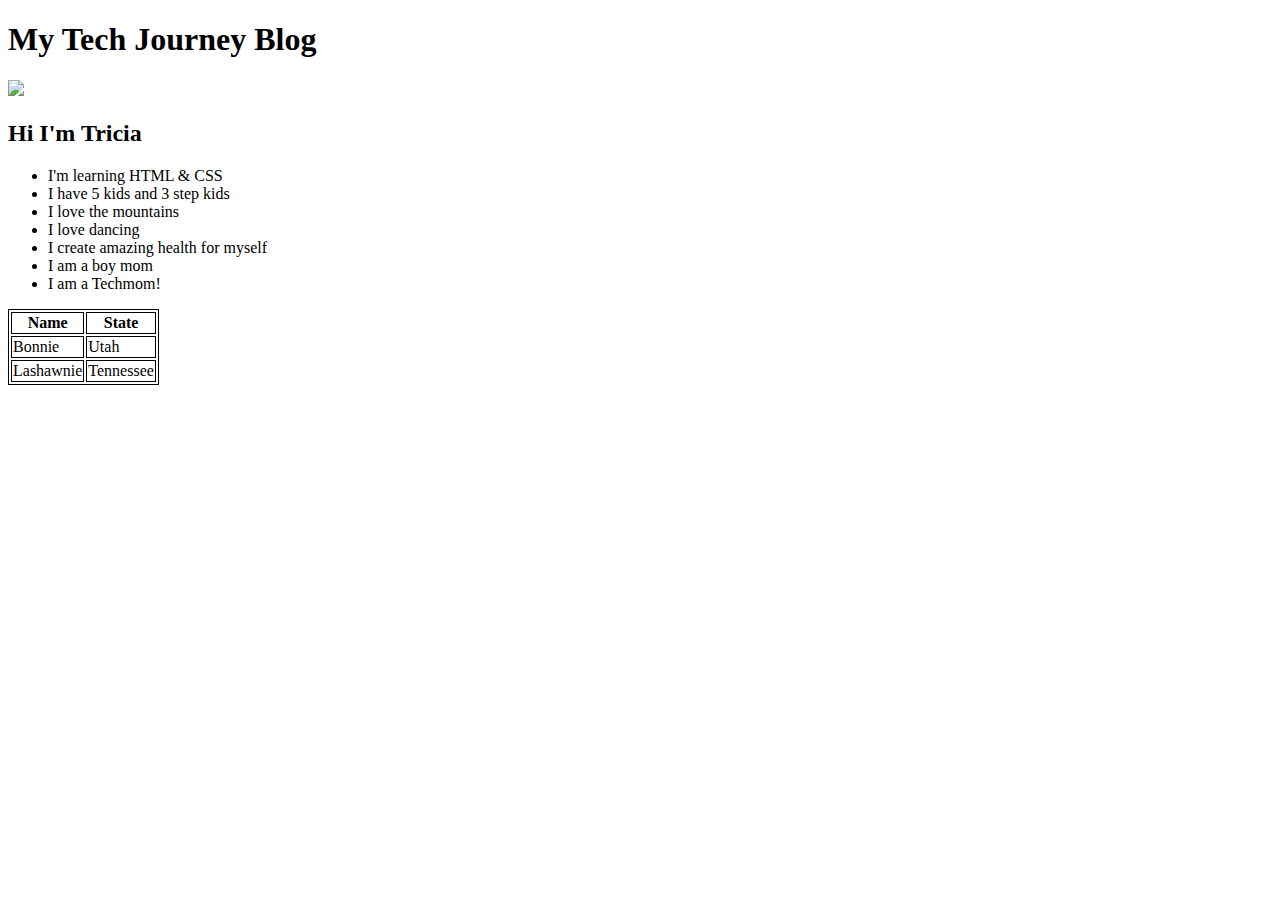
==== index.html @ 04f0c3d6 "modified:   index.html" ====
<!DOCTYPE html>
<html>

<head>
    <link rel="stylesheet" href="styles.css">
</head>

<body>
    <h1>My Tech Journey Blog</h1>
    <img src="https://photos.google.com/photo/AF1QipOoPbz_yH--6obYPNJQbgX1kdCmrmNNskSSHhEy">

    <h2>Hi I'm Tricia</h2>
    <ul>
        <li>I'm learning HTML & CSS</li>
        <li>I have 5 kids and 3 step kids</li>
        <li>I love the mountains</li>
        <li>I love dancing</li>
        <li>I create amazing health for myself</li>
        <li>I am a boy mom</li>
        <li>I am a Techmom!</li>
    </ul>
    <table>
        <style>
            table,
            th,
            td {
                border: 1px solid;
            }
        </style>
        <thead>
            <tr>
                <th>Name</th>
                <th>State</th>
            </tr>
        </thead>
        <tbody>
            <tr>
                <td>Bonnie</td>
                <td>Utah</td>
            </tr>
            <tr>
                <td>Lashawnie</td>
                <td>Tennessee</td>
            </tr>
        </tbody>
    </table>
</body>

</html>
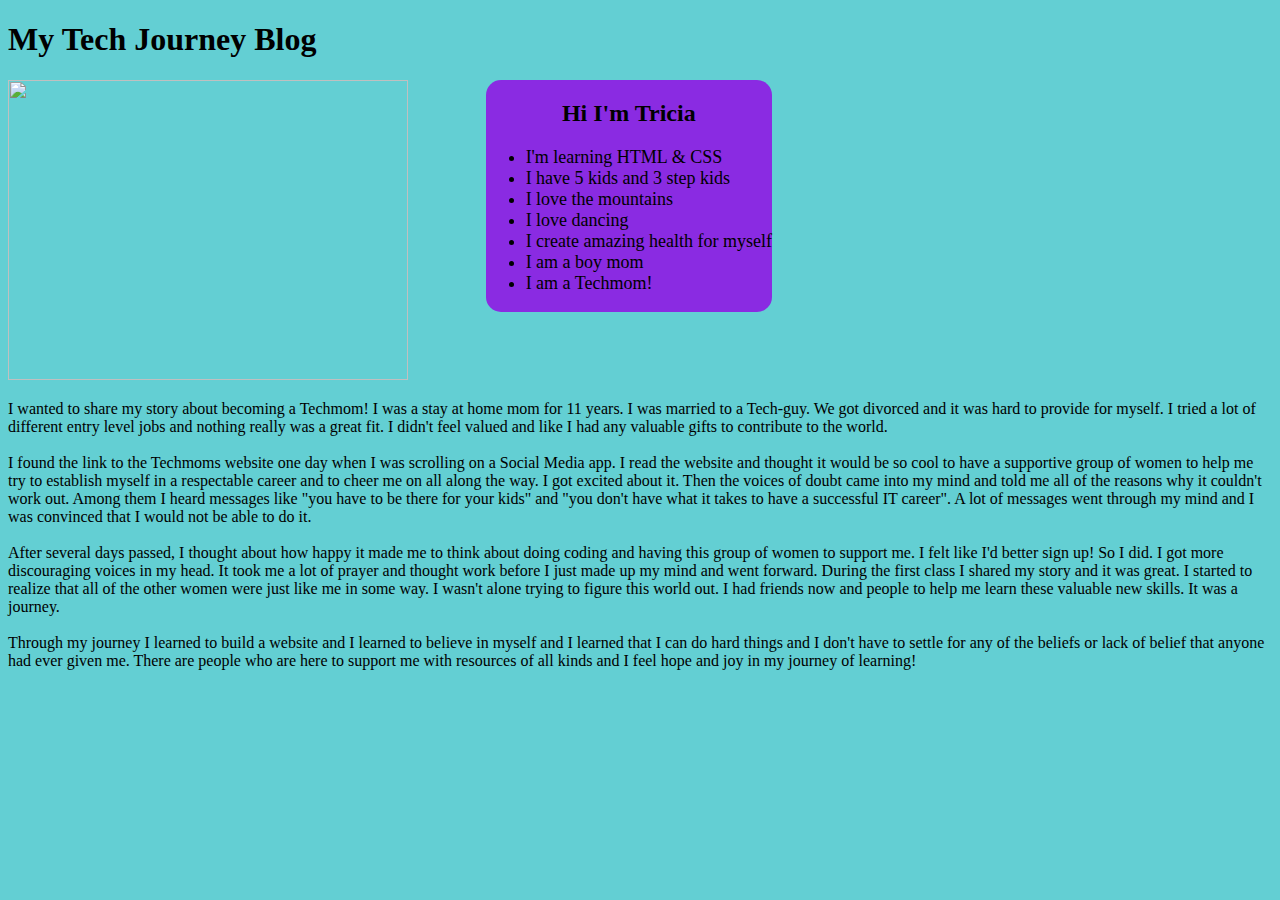
==== commit cf2961b8: "modified:   index.html 	modified:   styles.css" ====
--- a/index.html
+++ b/index.html
@@ -7,43 +7,50 @@
 
 <body>
     <h1>My Tech Journey Blog</h1>
-    <img src="https://photos.google.com/photo/AF1QipOoPbz_yH--6obYPNJQbgX1kdCmrmNNskSSHhEy">
+    <img src="sitephoto.png" width="400" height=300 />
+    <div class="Intro1">
+        <h2 class="Name">Hi I'm Tricia</h2>
+        <ul>
+            <li>I'm learning HTML & CSS</li>
+            <li>I have 5 kids and 3 step kids</li>
+            <li>I love the mountains</li>
+            <li>I love dancing</li>
+            <li>I create amazing health for myself</li>
+            <li>I am a boy mom</li>
+            <li>I am a Techmom!</li>
+        </ul>
+    </div>
+    <p>I wanted to share my story about becoming a Techmom! I was a stay at home mom for 11 years. I was
+        married to a Tech-guy. We got divorced and it was hard to provide for myself. I tried a lot of
+        different entry level jobs and nothing really was a great fit. I didn't feel valued and like I had
+        any valuable gifts to contribute to the world.<br></br>
+        I found the link to the Techmoms website one day when I was scrolling on a Social Media app. I read
+        the website and thought it would be so cool to have a supportive group of women to help me try to
+        establish myself in a respectable career and to cheer me on all along the way. I got excited about it.
+        Then the voices of doubt came into my mind and told me all of the reasons why it couldn't work out.
+        Among them I heard messages like "you have to be there for your kids" and "you don't have what it takes to
+        have a successful IT career". A lot of messages went through my mind and I was convinced that I would not be
+        able to do it. <br></br>
+        After several days passed, I thought about how happy it made me to think about doing coding and having
+        this group of women to support me. I felt like I'd better sign up! So I did. I got more discouraging voices
+        in
+        my head. It took me a lot of prayer and thought work before I just made up my mind and went forward. During
+        the
+        first class I shared my story and it was great. I started to realize that all of the other women were just
+        like
+        me in some way. I wasn't alone trying to figure this world out. I had friends now and people to help me
+        learn
+        these valuable new skills. It was a journey.<br></br> Through my journey I learned to build a website and I
+        learned
+        to
+        believe in myself and I learned that I can do hard things and I don't have to settle for any of the beliefs
+        or
+        lack of belief that anyone had ever given me. There are people who are here to support me with resources of
+        all
+        kinds and I feel hope and joy in my journey of learning!
 
-    <h2>Hi I'm Tricia</h2>
-    <ul>
-        <li>I'm learning HTML & CSS</li>
-        <li>I have 5 kids and 3 step kids</li>
-        <li>I love the mountains</li>
-        <li>I love dancing</li>
-        <li>I create amazing health for myself</li>
-        <li>I am a boy mom</li>
-        <li>I am a Techmom!</li>
-    </ul>
-    <table>
-        <style>
-            table,
-            th,
-            td {
-                border: 1px solid;
-            }
-        </style>
-        <thead>
-            <tr>
-                <th>Name</th>
-                <th>State</th>
-            </tr>
-        </thead>
-        <tbody>
-            <tr>
-                <td>Bonnie</td>
-                <td>Utah</td>
-            </tr>
-            <tr>
-                <td>Lashawnie</td>
-                <td>Tennessee</td>
-            </tr>
-        </tbody>
-    </table>
+    </p>
+
 </body>
 
 </html>--- a/styles.css
+++ b/styles.css
@@ -0,0 +1,35 @@
+body {
+    background-color: rgb(99, 207, 211)
+}
+
+h1 {
+    color: black;
+    text-align: left;
+}
+
+.Intro1 {
+    background-color: blueviolet;
+    float: right;
+    border-radius: 15px;
+    margin-right: 500px;
+
+
+}
+
+.Name {
+    text-align: center;
+
+}
+
+ul {
+    font-family: Optima;
+    font-size: 18px;
+}
+
+ol {
+    font-family: Georgia, 'Times New Roman', Times, serif font-size: 18px;
+}
+
+.moms {
+    color: rgb (80, 29, 29);
+}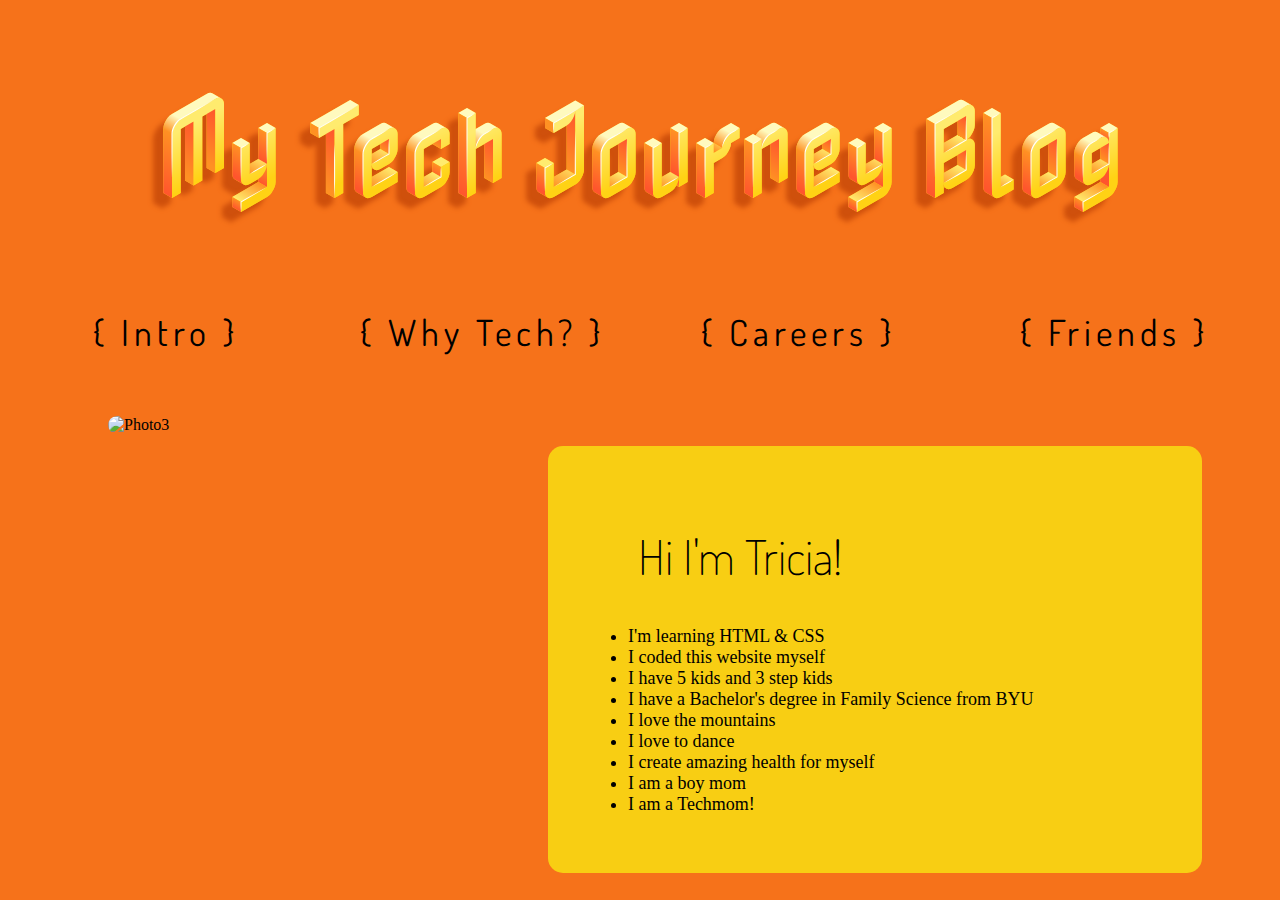
==== commit 8b5c6a8b: "modified:   Careers.html 	modified:   Friends.html 	modified:   Intro.html 	modified:   Why Tech.htm" ====
--- a/index.html
+++ b/index.html
@@ -1,56 +1,64 @@
 <!DOCTYPE html>
-<html>
+<html lang="en">
+<meta name="viewport" content="width=device-width, initial-scale=1.0">
+<meta charset="UTF-8">
+
+
+<link rel="stylesheet" href="styles.css">
+<link rel="stylesheet" href="https://fonts.googleapis.com/css?family=Nabla">
+<link href="https://fonts.googleapis.com/css2?family=Dosis:wght@400;700&display=swap" rel="stylesheet">
+
 
 <head>
-    <link rel="stylesheet" href="styles.css">
-</head>
+    <title>My Tech Journey</title>
 
 <body>
-    <h1>My Tech Journey Blog</h1>
-    <img src="sitephoto.png" width="400" height=300 />
-    <div class="Intro1">
-        <h2 class="Name">Hi I'm Tricia</h2>
-        <ul>
-            <li>I'm learning HTML & CSS</li>
-            <li>I have 5 kids and 3 step kids</li>
-            <li>I love the mountains</li>
-            <li>I love dancing</li>
-            <li>I create amazing health for myself</li>
-            <li>I am a boy mom</li>
-            <li>I am a Techmom!</li>
-        </ul>
+    <div>
+        <h1>My Tech Journey Blog</h1>
     </div>
-    <p>I wanted to share my story about becoming a Techmom! I was a stay at home mom for 11 years. I was
-        married to a Tech-guy. We got divorced and it was hard to provide for myself. I tried a lot of
-        different entry level jobs and nothing really was a great fit. I didn't feel valued and like I had
-        any valuable gifts to contribute to the world.<br></br>
-        I found the link to the Techmoms website one day when I was scrolling on a Social Media app. I read
-        the website and thought it would be so cool to have a supportive group of women to help me try to
-        establish myself in a respectable career and to cheer me on all along the way. I got excited about it.
-        Then the voices of doubt came into my mind and told me all of the reasons why it couldn't work out.
-        Among them I heard messages like "you have to be there for your kids" and "you don't have what it takes to
-        have a successful IT career". A lot of messages went through my mind and I was convinced that I would not be
-        able to do it. <br></br>
-        After several days passed, I thought about how happy it made me to think about doing coding and having
-        this group of women to support me. I felt like I'd better sign up! So I did. I got more discouraging voices
-        in
-        my head. It took me a lot of prayer and thought work before I just made up my mind and went forward. During
-        the
-        first class I shared my story and it was great. I started to realize that all of the other women were just
-        like
-        me in some way. I wasn't alone trying to figure this world out. I had friends now and people to help me
-        learn
-        these valuable new skills. It was a journey.<br></br> Through my journey I learned to build a website and I
-        learned
-        to
-        believe in myself and I learned that I can do hard things and I don't have to settle for any of the beliefs
-        or
-        lack of belief that anyone had ever given me. There are people who are here to support me with resources of
-        all
-        kinds and I feel hope and joy in my journey of learning!
 
-    </p>
+    <!DOCTYPE html>
+    <html>
+    <meta name="viewport" content="width=device-width, initial-scale=1.0">
+    <meta charset="UTF-8">
 
-</body>
 
-</html>+    <link rel="stylesheet" href="styles.css">
+    <link rel="stylesheet" href="https://fonts.googleapis.com/css?family=Nabla">
+    <link href="https://fonts.googleapis.com/css2?family=Dosis:wght@400;700&display=swap" rel="stylesheet">
+
+
+    </head>
+
+    <body>
+
+        <div class="container">
+            <button class="button" onclick="location.href='index.html';">{ Intro }</button>
+            <button class="button" onclick="location.href= 'Why Tech.html';">{ Why Tech? }</button>
+            <button class="button" onclick="location.href='Careers.html';">{ Careers }</button>
+            <button class="button" onclick="location.href='Friends.html';">{ Friends }</button>
+        </div>
+
+        <img class="photo3" src="itsme.jpg" width="350" alt="Photo3" />
+
+        <div class="Intro1">
+            <h2 class="Name">Hi I'm Tricia!</h2>
+            <ul>
+                <li>I'm learning HTML & CSS</li>
+                <li>I coded this website myself</li>
+                <li>I have 5 kids and 3 step kids</li>
+                <li>I have a Bachelor's degree in Family Science from BYU</li>
+                <li>I love the mountains</li>
+                <li>I love to dance</li>
+                <li>I create amazing health
+                    for myself</li>
+                <li>I am a boy mom</li>
+                <li>I am a Techmom!</li>
+            </ul>
+        </div>
+
+        <br><br><br><br><br><br>
+
+    </body>
+
+    </html>--- a/styles.css
+++ b/styles.css
@@ -1,33 +1,116 @@
 body {
-    background-color: rgb(99, 207, 211)
+    background-color: rgb(246, 114, 26)
 }
 
 h1 {
     color: black;
-    text-align: left;
+    text-align: center;
+    font-family: Nabla;
+    font-size: 100px;
+    text-shadow: -10px 10px 5px rgb(207, 80, 12);
+
+}
+
+h2 {
+    float: right;
+    background-color;
+    margin-right: 320px;
 }
 
 .Intro1 {
-    background-color: blueviolet;
+    background-color: rgb(248, 206, 19);
     float: right;
     border-radius: 15px;
-    margin-right: 500px;
+    margin-right: 70px;
+    margin-top: 80px;
+    padding: 40px;
+}
 
+.photo1 {
+    float: right;
+    margin-top: 50px;
+    margin-left: 0px;
+    border-radius: 15px;
+}
+
+.photo2 {
+    float: left;
+    margin-left: 100px;
+    margin-top: 50px;
+    border: 3px;
+    border-color: rgb(8, 8, 8);
+    border-radius: 15px;
+}
+
+.photo3 {
+    float: left;
+    margin-left: 100px;
+    margin-top: 50px;
+    border: 3px;
+    border-color: rgb(8, 8, 8);
+    border-radius: 15px;
+}
+
+.p2 {
+    margin-left: 80px;
+    margin-right: 470px;
+    padding: 20px;
+    font-size: 18px;
+    font-family: Lucida Sans;
+}
+
+.Friends {
+    font-family: "Nabla";
+    font-size: 42px;
+    text-align: center;
+    float: center;
+    border-radius: 15px;
+    padding: 5px;
+}
+
+.button {
+    display: inline;
+    background-color: rgb(246, 114, 26);
+    border: 1px solid rgb(246, 114, 26);
+    width: 25%;
+    float: left;
+    font-family: "Dosis";
+    font-size: 36px;
+    letter-spacing: 5px;
+    padding: 10px;
 
 }
 
+.button:hover {
+    background-color: #5475ad;
+    box-shadow: 0 12px 16px 0 rgba(0, 0, 0, 0.24), 0 17px 50px 0 rgba(0, 0, 0, 0.19);
+}
+
 .Name {
-    text-align: center;
+    text-align: right;
+    font-size: 48px;
+    font-family: Dosis;
+    font-weight: 50;
+    margin-left: 50px;
+}
 
+.story {}
+
+p {
+    font-size: 18px;
+    font-family: Lucida Sans;
+    text-align: left;
+    margin-left: 550px;
+    margin-right: 50px;
 }
 
 ul {
-    font-family: Optima;
+    font-family: Tahoma;
     font-size: 18px;
 }
 
 ol {
-    font-family: Georgia, 'Times New Roman', Times, serif font-size: 18px;
+    font-family: Tahoma, 'Times New Roman', Times, serif font-size: 18px;
 }
 
 .moms {
--- a/styles.css
+++ b/styles.css
@@ -1,33 +1,116 @@
 body {
-    background-color: rgb(99, 207, 211)
+    background-color: rgb(246, 114, 26)
 }
 
 h1 {
     color: black;
-    text-align: left;
+    text-align: center;
+    font-family: Nabla;
+    font-size: 100px;
+    text-shadow: -10px 10px 5px rgb(207, 80, 12);
+
+}
+
+h2 {
+    float: right;
+    background-color;
+    margin-right: 320px;
 }
 
 .Intro1 {
-    background-color: blueviolet;
+    background-color: rgb(248, 206, 19);
     float: right;
     border-radius: 15px;
-    margin-right: 500px;
+    margin-right: 70px;
+    margin-top: 80px;
+    padding: 40px;
+}
 
+.photo1 {
+    float: right;
+    margin-top: 50px;
+    margin-left: 0px;
+    border-radius: 15px;
+}
+
+.photo2 {
+    float: left;
+    margin-left: 100px;
+    margin-top: 50px;
+    border: 3px;
+    border-color: rgb(8, 8, 8);
+    border-radius: 15px;
+}
+
+.photo3 {
+    float: left;
+    margin-left: 100px;
+    margin-top: 50px;
+    border: 3px;
+    border-color: rgb(8, 8, 8);
+    border-radius: 15px;
+}
+
+.p2 {
+    margin-left: 80px;
+    margin-right: 470px;
+    padding: 20px;
+    font-size: 18px;
+    font-family: Lucida Sans;
+}
+
+.Friends {
+    font-family: "Nabla";
+    font-size: 42px;
+    text-align: center;
+    float: center;
+    border-radius: 15px;
+    padding: 5px;
+}
+
+.button {
+    display: inline;
+    background-color: rgb(246, 114, 26);
+    border: 1px solid rgb(246, 114, 26);
+    width: 25%;
+    float: left;
+    font-family: "Dosis";
+    font-size: 36px;
+    letter-spacing: 5px;
+    padding: 10px;
 
 }
 
+.button:hover {
+    background-color: #5475ad;
+    box-shadow: 0 12px 16px 0 rgba(0, 0, 0, 0.24), 0 17px 50px 0 rgba(0, 0, 0, 0.19);
+}
+
 .Name {
-    text-align: center;
+    text-align: right;
+    font-size: 48px;
+    font-family: Dosis;
+    font-weight: 50;
+    margin-left: 50px;
+}
 
+.story {}
+
+p {
+    font-size: 18px;
+    font-family: Lucida Sans;
+    text-align: left;
+    margin-left: 550px;
+    margin-right: 50px;
 }
 
 ul {
-    font-family: Optima;
+    font-family: Tahoma;
     font-size: 18px;
 }
 
 ol {
-    font-family: Georgia, 'Times New Roman', Times, serif font-size: 18px;
+    font-family: Tahoma, 'Times New Roman', Times, serif font-size: 18px;
 }
 
 .moms {
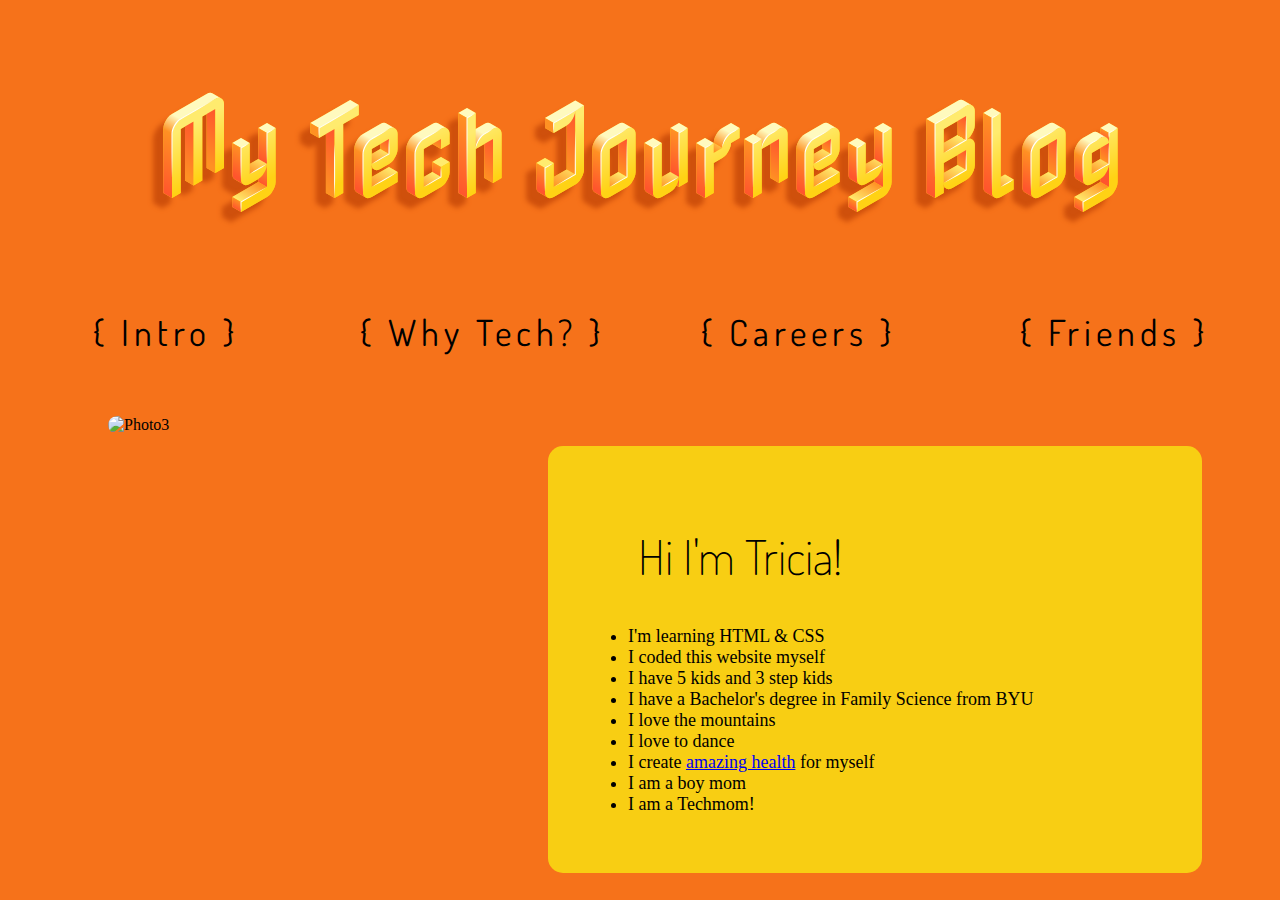
==== commit 60793001: "modified:   Intro.html 	new file:   My health.html 	modified:   index.html 	modified:   styles.css" ====
--- a/index.html
+++ b/index.html
@@ -33,7 +33,7 @@
     <body>
 
         <div class="container">
-            <button class="button" onclick="location.href='index.html';">{ Intro }</button>
+            <button class="button" onclick="location.href='Index.html';">{ Intro }</button>
             <button class="button" onclick="location.href= 'Why Tech.html';">{ Why Tech? }</button>
             <button class="button" onclick="location.href='Careers.html';">{ Careers }</button>
             <button class="button" onclick="location.href='Friends.html';">{ Friends }</button>
@@ -50,7 +50,7 @@
                 <li>I have a Bachelor's degree in Family Science from BYU</li>
                 <li>I love the mountains</li>
                 <li>I love to dance</li>
-                <li>I create amazing health
+                <li>I create <a href="My health.html">amazing health</a>
                     for myself</li>
                 <li>I am a boy mom</li>
                 <li>I am a Techmom!</li>
--- a/styles.css
+++ b/styles.css
@@ -13,8 +13,17 @@
 
 h2 {
     float: right;
-    background-color;
     margin-right: 320px;
+}
+
+.healthheader {
+    float: left;
+    font-size: 60px;
+    font-family: Dosis;
+    margin-bottom: 200px;
+    margin-left: 100px;
+    padding: 0px;
+
 }
 
 .Intro1 {
@@ -94,7 +103,7 @@
     margin-left: 50px;
 }
 
-.story {}
+
 
 p {
     font-size: 18px;
@@ -104,13 +113,23 @@
     margin-right: 50px;
 }
 
+.p3 {
+    font-size: 22px;
+    font-family: Lucida Sans;
+    text-align: left;
+    margin-left: 10px;
+    margin-right: 200px;
+
+}
+
 ul {
     font-family: Tahoma;
     font-size: 18px;
 }
 
 ol {
-    font-family: Tahoma, 'Times New Roman', Times, serif font-size: 18px;
+    font-family: Tahoma, 'Times New Roman', Times, serif;
+    font-size: 18px;
 }
 
 .moms {
--- a/styles.css
+++ b/styles.css
@@ -13,8 +13,17 @@
 
 h2 {
     float: right;
-    background-color;
     margin-right: 320px;
+}
+
+.healthheader {
+    float: left;
+    font-size: 60px;
+    font-family: Dosis;
+    margin-bottom: 200px;
+    margin-left: 100px;
+    padding: 0px;
+
 }
 
 .Intro1 {
@@ -94,7 +103,7 @@
     margin-left: 50px;
 }
 
-.story {}
+
 
 p {
     font-size: 18px;
@@ -104,13 +113,23 @@
     margin-right: 50px;
 }
 
+.p3 {
+    font-size: 22px;
+    font-family: Lucida Sans;
+    text-align: left;
+    margin-left: 10px;
+    margin-right: 200px;
+
+}
+
 ul {
     font-family: Tahoma;
     font-size: 18px;
 }
 
 ol {
-    font-family: Tahoma, 'Times New Roman', Times, serif font-size: 18px;
+    font-family: Tahoma, 'Times New Roman', Times, serif;
+    font-size: 18px;
 }
 
 .moms {
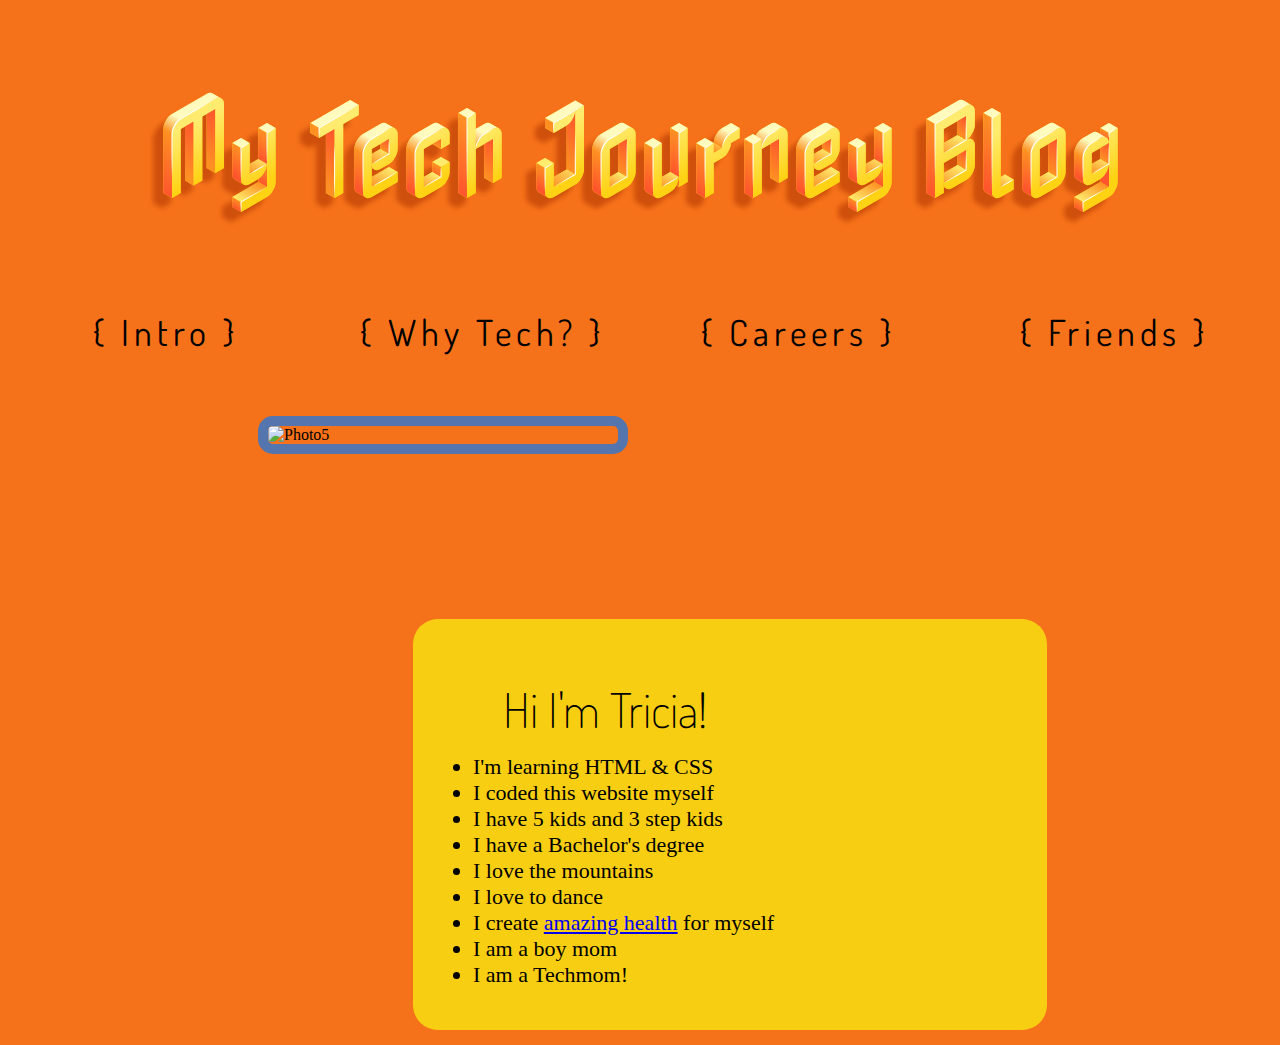
==== commit c7892a64: "Rename Index.html to index.html" ====
--- a/index.html
+++ b/index.html
@@ -1,64 +1,47 @@
 <!DOCTYPE html>
 <html lang="en">
-<meta name="viewport" content="width=device-width, initial-scale=1.0">
-<meta charset="UTF-8">
-
-
-<link rel="stylesheet" href="styles.css">
-<link rel="stylesheet" href="https://fonts.googleapis.com/css?family=Nabla">
-<link href="https://fonts.googleapis.com/css2?family=Dosis:wght@400;700&display=swap" rel="stylesheet">
-
 
 <head>
+    <meta name="viewport" content="width=device-width, initial-scale=1.0">
+    <meta charset="UTF-8">
+    <link rel="stylesheet" href="styles.css">
+    <link rel="stylesheet" href="https://fonts.googleapis.com/css?family=Nabla">
+    <link href="https://fonts.googleapis.com/css2?family=Dosis:wght@400;700&display=swap" rel="stylesheet">
     <title>My Tech Journey</title>
+</head>
 
 <body>
     <div>
         <h1>My Tech Journey Blog</h1>
     </div>
+    <nav class="container">
+        <button class="button" onclick="location.href='Intro.html';">{ Intro }</button>
+        <button class="button" onclick="location.href= 'Why Tech.html';">{ Why Tech? }</button>
+        <button class="button" onclick="location.href='Careers.html';">{ Careers }</button>
+        <button class="button" onclick="location.href='Friends.html';">{ Friends }</button>
+    </nav>
+    <div class="backgroundmain">
+        <img class="photo5" src="itsme.jpg" width="350" alt="Photo5" />
+    </div>
+    <div class="Intro1">
+        <h2 class="MyName">Hi I'm Tricia!</h2>
+        <ul>
+            <li>I'm learning HTML & CSS</li>
+            <li>I coded this website myself</li>
+            <li>I have 5 kids and 3 step kids</li>
+            <li>I have a Bachelor's degree</li>
+            <li>I love the mountains</li>
+            <li>I love to dance</li>
+            <li>I create <a href="My health.html">amazing
+                    health</a>
+                for myself</li>
+            <li>I am a boy mom</li>
+            <li>I am a Techmom!</li>
+        </ul>
+    </div>
 
-    <!DOCTYPE html>
-    <html>
-    <meta name="viewport" content="width=device-width, initial-scale=1.0">
-    <meta charset="UTF-8">
+    <br><br><br><br><br><br>
 
+</body>
 
-    <link rel="stylesheet" href="styles.css">
-    <link rel="stylesheet" href="https://fonts.googleapis.com/css?family=Nabla">
-    <link href="https://fonts.googleapis.com/css2?family=Dosis:wght@400;700&display=swap" rel="stylesheet">
-
-
-    </head>
-
-    <body>
-
-        <div class="container">
-            <button class="button" onclick="location.href='Index.html';">{ Intro }</button>
-            <button class="button" onclick="location.href= 'Why Tech.html';">{ Why Tech? }</button>
-            <button class="button" onclick="location.href='Careers.html';">{ Careers }</button>
-            <button class="button" onclick="location.href='Friends.html';">{ Friends }</button>
-        </div>
-
-        <img class="photo3" src="itsme.jpg" width="350" alt="Photo3" />
-
-        <div class="Intro1">
-            <h2 class="Name">Hi I'm Tricia!</h2>
-            <ul>
-                <li>I'm learning HTML & CSS</li>
-                <li>I coded this website myself</li>
-                <li>I have 5 kids and 3 step kids</li>
-                <li>I have a Bachelor's degree in Family Science from BYU</li>
-                <li>I love the mountains</li>
-                <li>I love to dance</li>
-                <li>I create <a href="My health.html">amazing health</a>
-                    for myself</li>
-                <li>I am a boy mom</li>
-                <li>I am a Techmom!</li>
-            </ul>
-        </div>
-
-        <br><br><br><br><br><br>
-
-    </body>
-
-    </html>+</html>
--- a/styles.css
+++ b/styles.css
@@ -14,6 +14,11 @@
 h2 {
     float: right;
     margin-right: 320px;
+}
+
+.title1 {
+    display: block;
+    margin-bottom: 50px;
 }
 
 .healthheader {
@@ -26,13 +31,18 @@
 
 }
 
+.backgroundmain {}
+
 .Intro1 {
     background-color: rgb(248, 206, 19);
+    background-size: cover;
     float: right;
-    border-radius: 15px;
-    margin-right: 70px;
-    margin-top: 80px;
-    padding: 40px;
+    text-align: ;
+    border-radius: 25px;
+    margin-right: 225px;
+    margin-top: 65px;
+    margin-bottom: 15px;
+    padding: 20px;
 }
 
 .photo1 {
@@ -40,12 +50,16 @@
     margin-top: 50px;
     margin-left: 0px;
     border-radius: 15px;
+    border: 4px;
+    border-color: black;
+    border-style: solid;
 }
 
 .photo2 {
     float: left;
-    margin-left: 100px;
-    margin-top: 50px;
+    margin-left: 70px;
+    margin-top: 50px;
+    margin-bottom: 50px;
     border: 3px;
     border-color: rgb(8, 8, 8);
     border-radius: 15px;
@@ -53,11 +67,35 @@
 
 .photo3 {
     float: left;
-    margin-left: 100px;
-    margin-top: 50px;
-    border: 3px;
-    border-color: rgb(8, 8, 8);
-    border-radius: 15px;
+    margin-left: 110px;
+    margin-top: 50px;
+    margin-bottom: 100px;
+    border: 8px;
+    border-radius: 15px;
+    border-color: #5475ad;
+    border-style: solid;
+}
+
+.photo4 {
+    float: left;
+    margin-left: 125px;
+    margin-top: 50px;
+    margin-bottom: 100px;
+    border: 10px;
+    border-radius: 15px;
+    border-color: #5475ad;
+    border-style: solid;
+}
+
+.photo5 {
+    float: left;
+    margin-left: 250px;
+    margin-top: 50px;
+    margin-bottom: 100px;
+    border: 10px;
+    border-radius: 15px;
+    border-color: #5475ad;
+    border-style: solid;
 }
 
 .p2 {
@@ -96,23 +134,201 @@
 }
 
 .Name {
-    text-align: right;
+    text-align: center;
     font-size: 48px;
     font-family: Dosis;
     font-weight: 50;
-    margin-left: 50px;
-}
-
-
+    margin-left: ;
+    margin-bottom: 150px;
+
+}
+
+.MyName {
+    text-align: center;
+    font-size: 48px;
+    font-family: Dosis;
+    font-weight: 50;
+    margin-left: 70px;
+    margin-bottom: 15px;
+}
+
+.container {
+    display: auto;
+}
+
+.box1 {
+    display: flex;
+    grid-row: 1;
+    grid-column: 2;
+    background-color: red;
+    width: 80%;
+    height: 250px;
+    align-self: center;
+
+}
 
 p {
-    font-size: 18px;
+    font-size: ;
     font-family: Lucida Sans;
     text-align: left;
     margin-left: 550px;
     margin-right: 50px;
 }
 
+.careers {
+    margin-left: 100px;
+    margin-right: 100px;
+}
+
+.pics {
+    margin-left: 200px;
+    margin-right: 200px;
+    margin-top: 350px;
+    text-align: center;
+    background-color: #5475ad;
+    display: ;
+    justify-content: center;
+    padding: 10px;
+}
+
+.pic1 {
+    padding: ;
+    border: 4px;
+    border-color: black;
+    border-style: solid;
+    border-radius: 15px;
+    margin-right: 10px;
+    margin-top: 15px;
+    margin-bottom: 15px;
+}
+
+.pic2 {
+    padding: 0px;
+    border: 4px;
+    border-color: black;
+    border-style: solid;
+    border-radius: 15px;
+    margin-left: 10px;
+    margin-top: 15px;
+    margin-bottom: 15px;
+
+}
+
+.pic3 {
+    padding: 0px;
+    border-radius: 15px;
+    border: 4px;
+    border-color: black;
+    border-style: solid;
+    margin-right: 10px;
+    margin-top: 15px;
+    margin-bottom: 15px;
+}
+
+.pic4 {
+    padding: 0px;
+    border-radius: 15px;
+    border: 4px;
+    border-color: black;
+    border-style: solid;
+    margin-left: 10px;
+    margin-top: 15px;
+    margin-bottom: 15px;
+}
+
+.pic5 {
+    padding: 0px;
+    border-radius: 15px;
+    border: 4px;
+    border-color: black;
+    border-style: solid;
+    margin-right: 10px;
+    margin-top: 15px;
+    margin-bottom: 15px;
+}
+
+.pic6 {
+    padding: 0px;
+    border-radius: 15px;
+    border: 4px;
+    border-color: black;
+    border-style: solid;
+    margin-left: 10px;
+    margin-top: 15px;
+    margin-bottom: 15px;
+}
+
+.pic7 {
+    padding: 0px;
+    border-radius: 15px;
+    border: 4px;
+    border-color: black;
+    border-style: solid;
+    margin-right: 10px;
+    margin-top: 15px;
+    margin-bottom: 15px;
+}
+
+.pic8 {
+    padding: 0px;
+    border-radius: 15px;
+    border: 4px;
+    border-color: black;
+    border-style: solid;
+    margin-left: 10px;
+    margin-top: 15px;
+    margin-bottom: 15px;
+}
+
+.pic9 {
+    padding: 0px;
+    border-radius: 15px;
+    border: 4px;
+    border-color: black;
+    border-style: solid;
+    margin-right: 10px;
+    margin-top: 15px;
+    margin-bottom: 15px;
+}
+
+.pic10 {
+    padding: 0px;
+    border-radius: 15px;
+    border: 4px;
+    border-color: black;
+    border-style: solid;
+    margin-left: 10px;
+    margin-top: 15px;
+    margin-bottom: 15px;
+}
+
+.content-row {
+    display: block;
+    background-color: ;
+    margin-bottom: 50px;
+    margin-top: 50px;
+    font-size: 24px;
+
+}
+
+.story1 {
+    margin-left: 100px;
+    margin-right: 100px;
+    margin-top: 200px;
+}
+
+.story2 {
+    text-align: left;
+    flex: left;
+    font-size: 24px;
+    margin-left: 150px;
+    margin-right: 100px;
+}
+
+.story3 {
+    margin-left:
+}
+
 .p3 {
     font-size: 22px;
     font-family: Lucida Sans;
@@ -124,7 +340,7 @@
 
 ul {
     font-family: Tahoma;
-    font-size: 18px;
+    font-size: 22px;
 }
 
 ol {
